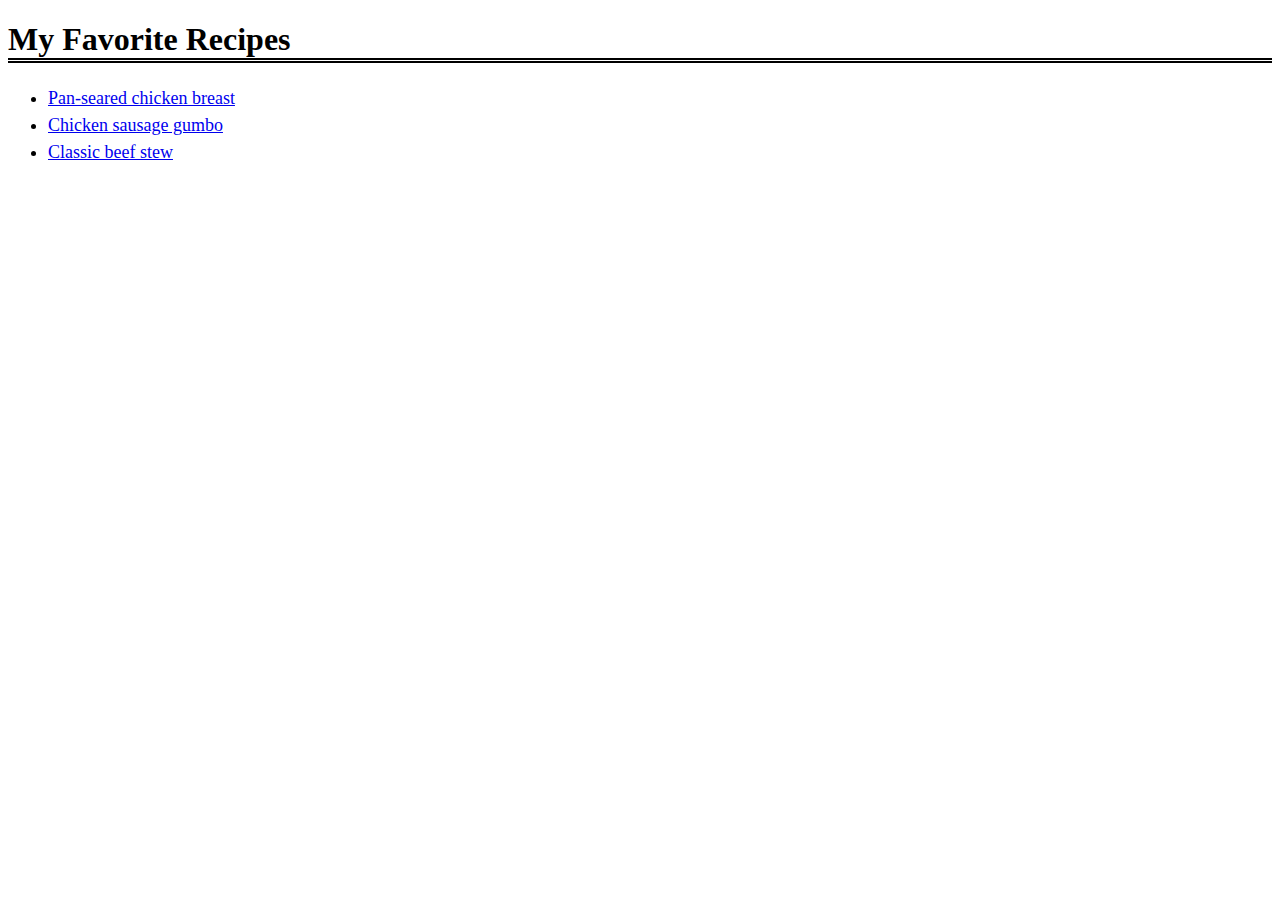
==== index.html @ 71b40cc1 "Add CSS styles to <h1> header" ====
<!DOCTYPE html>
<html lang="en">
<head>
    <meta charset="UTF-8">
    <meta name="viewport" content="width=device-width, initial-scale=1.0">
    <title>Odin Project: Recipes</title>
</head>
<body>
    <h1 style="border-bottom-style: double; border-bottom-width: 5px;">My Favorite Recipes</h1>
    <ul style="font-size: large;line-height: 150%;">
        <li><a href="https://thealmondeater.com/pan-seared-chicken-breast/">Pan-seared chicken breast</a></li>
        <li><a href="https://www.jessicagavin.com/chicken-andouille-sausage-gumbo/">Chicken sausage gumbo</a></li>
        <li><a href="https://www.jessicagavin.com/classic-beef-stew/">Classic beef stew</a></li>
    </ul>
</body>
</html>
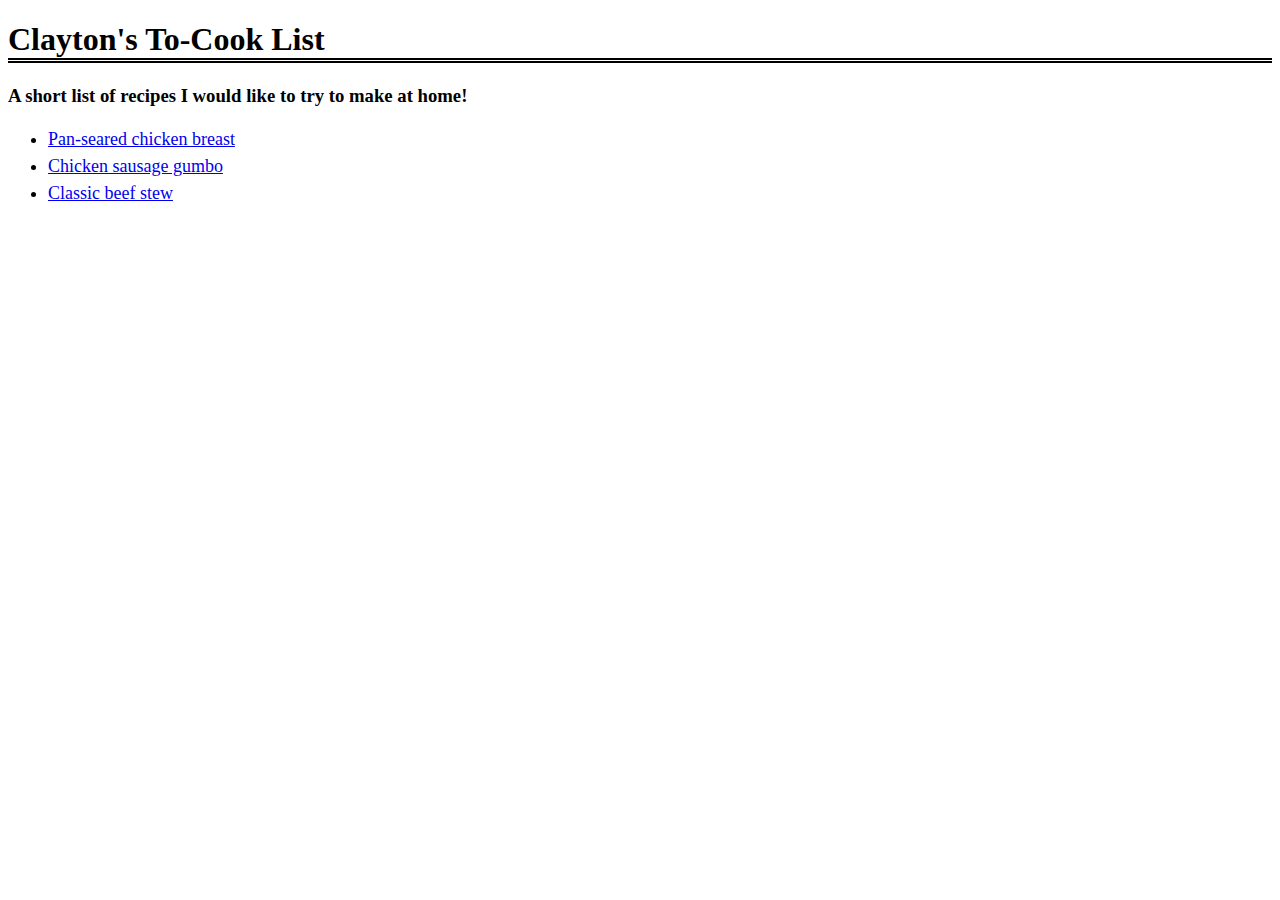
==== commit e0b63a3e: "Add proper description and link back to home page" ====
--- a/index.html
+++ b/index.html
@@ -6,11 +6,12 @@
     <title>Odin Project: Recipes</title>
 </head>
 <body>
-    <h1 style="border-bottom-style: double; border-bottom-width: 5px;">My Favorite Recipes</h1>
+    <h1 style="border-bottom-style: double; border-bottom-width: 5px;">Clayton's To-Cook List</h1>
+    <h3>A short list of recipes I would like to try to make at home!</h3>
     <ul style="font-size: large;line-height: 150%;">
-        <li><a href="https://thealmondeater.com/pan-seared-chicken-breast/">Pan-seared chicken breast</a></li>
-        <li><a href="https://www.jessicagavin.com/chicken-andouille-sausage-gumbo/">Chicken sausage gumbo</a></li>
-        <li><a href="https://www.jessicagavin.com/classic-beef-stew/">Classic beef stew</a></li>
+        <li><a href="./recipes/chicken.html">Pan-seared chicken breast</a></li>
+        <li><a href="./recipes/gumbo.html">Chicken sausage gumbo</a></li>
+        <li><a href="./recipes/stew.html">Classic beef stew</a></li>
     </ul>
 </body>
 </html>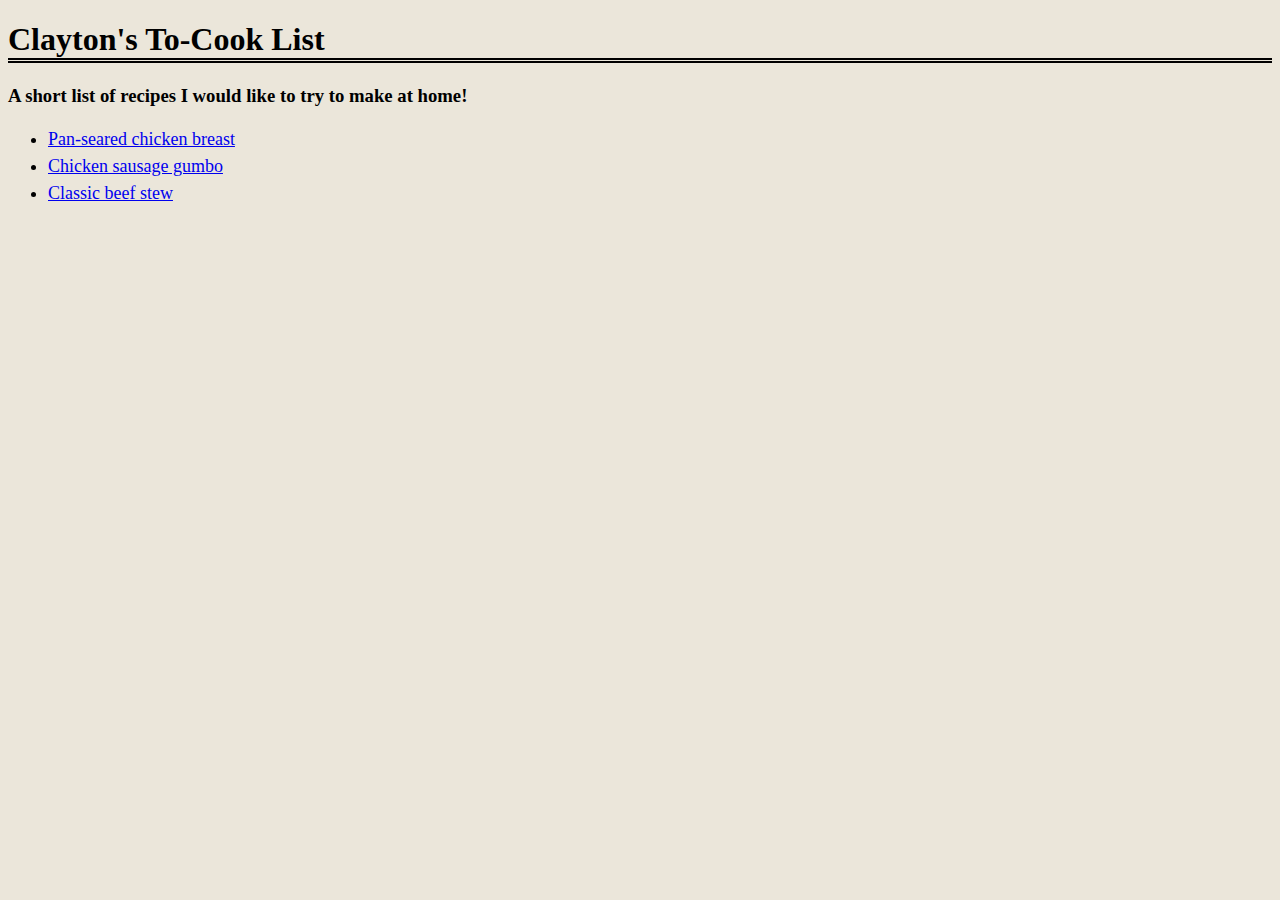
==== commit 66333b60: "Add id selectors and styles to h1/h2 tags" ====
--- a/index.html
+++ b/index.html
@@ -3,12 +3,13 @@
 <head>
     <meta charset="UTF-8">
     <meta name="viewport" content="width=device-width, initial-scale=1.0">
+    <link rel="stylesheet" href="./css/styles.css" />
     <title>Odin Project: Recipes</title>
 </head>
 <body>
-    <h1 style="border-bottom-style: double; border-bottom-width: 5px;">Clayton's To-Cook List</h1>
+    <h1 id="page_title">Clayton's To-Cook List</h1>
     <h3>A short list of recipes I would like to try to make at home!</h3>
-    <ul style="font-size: large;line-height: 150%;">
+    <ul id="recipes_list">
         <li><a href="./recipes/chicken.html">Pan-seared chicken breast</a></li>
         <li><a href="./recipes/gumbo.html">Chicken sausage gumbo</a></li>
         <li><a href="./recipes/stew.html">Classic beef stew</a></li>
--- a/css/styles.css
+++ b/css/styles.css
@@ -0,0 +1,30 @@
+/* Styles to make my recipe website look a little more pleasing to the eye :) */
+
+body {
+    background-color: rgb(235, 230, 218);
+}
+
+#page_title, .recipe_title {
+    border-bottom-style: double;
+    border-bottom-width: 5px;
+}
+
+#recipes_list {
+    font-size: large;
+    line-height: 150%;
+}
+
+.description_title, .ingredients_title {
+    border-top-style: double;
+    border-top-width: 5px;
+    border-bottom-style: double;
+    border-bottom-width: 5px;
+    font-family: Georgia, 'Times New Roman', serif;
+}
+
+img {
+    width: 500px;
+    height: 500px;
+    padding: 4px;
+    background-color: rgb(200, 195, 182);
+}